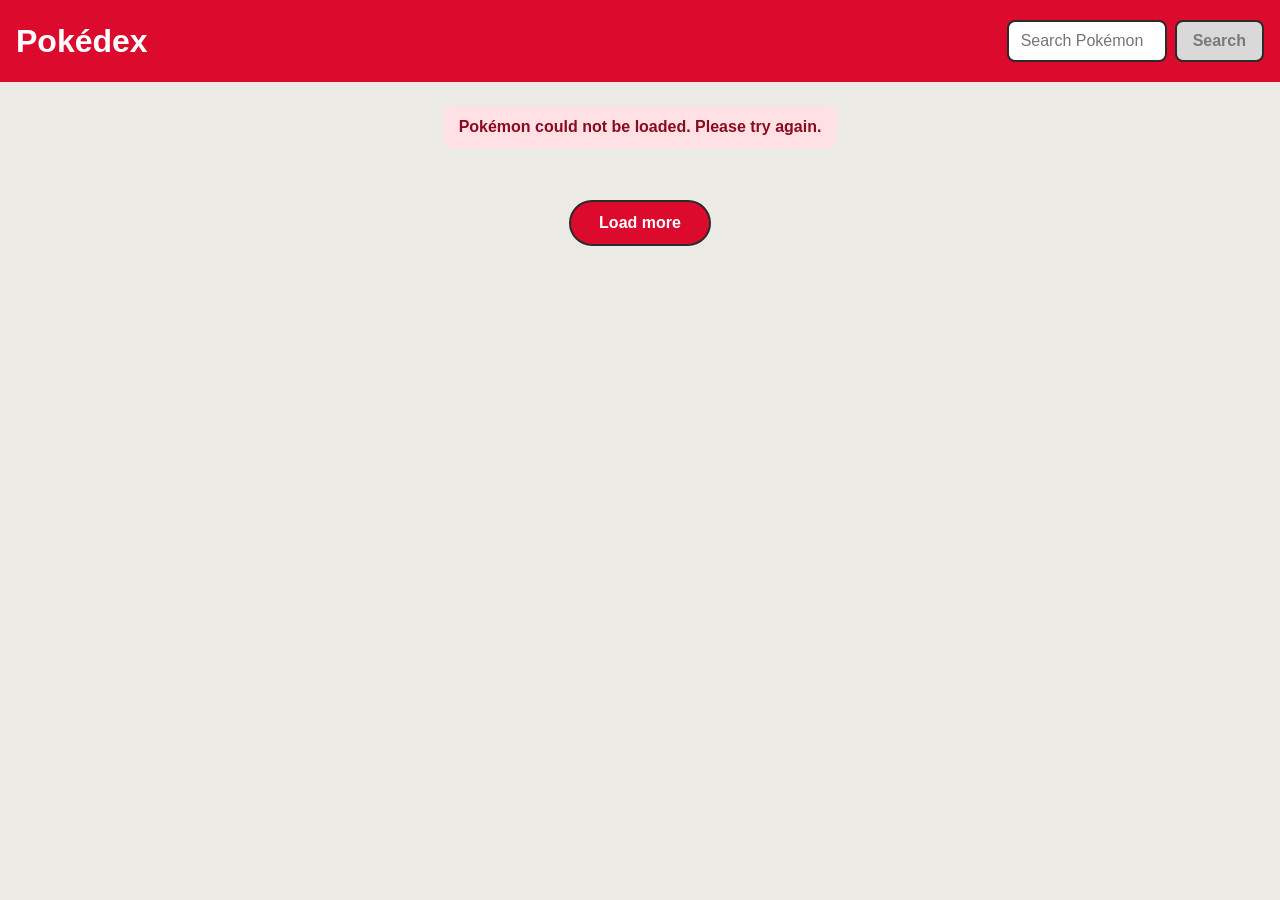
==== index.html @ 14405229 "day one project setup and api fetch" ====
<!DOCTYPE html>
<html lang="en">

<head>
    <meta charset="UTF-8">
    <meta name="viewport" content="width=device-width, initial-scale=1.0">
    <title>Pokédex</title>
    <link rel="stylesheet" href="fonts.css">
    <link rel="stylesheet" href="style.css">
    <link rel="shortcut icon" href="assets/icon/pokemon-icon.png" type="image/x-icon">
</head>

<body onload="init()">
    <header class="header">
        <h1 class="logo">Pokédex</h1>
        <div class="search-bar">
            <input data-id="search-input" id="searchInput" class="search-input" type="text" placeholder="Search Pokémon"
                oninput="checkSearchInput()" onkeydown="handleSearchKey(event)">
            <button data-id="search-button" id="searchButton" class="search-button" onclick="searchPokemon()"
                disabled>Search</button>
        </div>
    </header>

    <main data-id="content" class="content">
        <p id="errorMessage" class="error-message d-none">Pokémon could not be loaded. Please try again.</p>
        <section id="cardContainer" class="card-container"></section>
        <button data-id="load-more-button" id="loadMoreButton" class="load-more-button" onclick="loadPokemon()">
            Load more
        </button>
    </main>

    <div id="loadingScreen" class="loading-screen d-none">
        <div class="spinner"></div>
        <p class="loading-text">Loading Pokémon...</p>
    </div>

    <dialog data-id="dialog" id="pokemonDialog" class="pokemon-dialog" onclick="closeDialogOnBackdrop(event)"
        onclose="unlockScroll()"></dialog>

    <script src="db.js"></script>
    <script src="template.js"></script>
    <script src="script.js"></script>
</body>

</html>
---- style.css ----
* {
    box-sizing: border-box;
    margin: 0;
    padding: 0;
}

html {
    font-size: 16px;
}

body {
    font-size: 1rem;
    font-family: "Rubik", Arial, sans-serif;
    background-color: #eceae4;
    color: #2b2b2b;
}

body.no-scroll {
    position: fixed;
    width: 100%;
}

button {
    font-family: inherit;
    cursor: pointer;
}

.header {
    display: flex;
    flex-wrap: wrap;
    justify-content: space-between;
    align-items: center;
    gap: 16px;
    padding: 20px 16px;
    background-color: #dc0a2d;
}

.logo {
    color: #ffffff;
    font-size: 2rem;
    font-weight: 800;
}

.search-bar {
    display: flex;
    gap: 8px;
}

.search-input {
    width: 160px;
    padding: 10px 12px;
    border: 2px solid #2b2b2b;
    border-radius: 8px;
    font-family: inherit;
    font-size: 1rem;
}

.search-button {
    padding: 10px 16px;
    border: 2px solid #2b2b2b;
    border-radius: 8px;
    background-color: #ffcb05;
    font-size: 1rem;
    font-weight: 600;
}

.search-button:disabled {
    background-color: #d9d9d9;
    color: #7a7a7a;
    cursor: not-allowed;
}

.content {
    display: flex;
    flex-direction: column;
    align-items: center;
    padding: 24px 16px;
}

.error-message {
    margin-bottom: 20px;
    padding: 12px 16px;
    border-radius: 8px;
    background-color: #ffe0e5;
    color: #8b0a1f;
    font-weight: 600;
}

.card-container {
    display: flex;
    flex-wrap: wrap;
    justify-content: center;
    gap: 20px;
}

.not-found {
    padding: 40px 16px;
    font-size: 1.25rem;
    font-weight: 600;
    color: #6b6b6b;
}

.pokemon-card {
    width: 200px;
    display: flex;
    flex-direction: column;
    align-items: center;
    gap: 8px;
    padding: 16px;
    border: none;
    border-radius: 16px;
    color: #ffffff;
    box-shadow: 0 4px 8px #00000033;
    transition: transform 0.2s;
}

.pokemon-card:hover {
    transform: translateY(-6px);
}

.card-header {
    width: 100%;
    display: flex;
    justify-content: space-between;
    gap: 8px;
}

.card-name {
    font-size: 1rem;
    font-weight: 800;
}

.pokemon-id {
    font-size: 0.875rem;
    font-weight: 600;
}

.card-image {
    width: 120px;
    height: 120px;
}

.type-list {
    display: flex;
    justify-content: center;
    gap: 6px;
}

.type-badge {
    padding: 4px 10px;
    border-radius: 12px;
    background-color: #ffffff40;
    font-size: 0.8125rem;
    font-weight: 600;
}

.load-more-button {
    margin-top: 32px;
    padding: 12px 28px;
    border: 2px solid #2b2b2b;
    border-radius: 24px;
    background-color: #dc0a2d;
    color: #ffffff;
    font-size: 1rem;
    font-weight: 600;
}

.load-more-button:disabled {
    background-color: #9a9a9a;
    cursor: not-allowed;
}

.loading-screen {
    position: fixed;
    top: 0;
    left: 0;
    width: 100%;
    height: 100%;
    display: flex;
    flex-direction: column;
    justify-content: center;
    align-items: center;
    gap: 16px;
    background-color: #2b2b2bcc;
}

.spinner {
    width: 60px;
    height: 60px;
    border: 6px solid #ffffff;
    border-top-color: #dc0a2d;
    border-radius: 50%;
    animation: spin 1s linear infinite;
}

@keyframes spin {
    to {
        transform: rotate(360deg);
    }
}

.loading-text {
    color: #ffffff;
    font-size: 1.125rem;
    font-weight: 600;
}

.pokemon-dialog {
    margin: auto;
    padding: 0;
    border: none;
    background-color: transparent;
}

.pokemon-dialog::backdrop {
    background-color: #000000a6;
}

.dialog-wrapper {
    width: 360px;
    max-width: 90vw;
    display: flex;
    flex-direction: column;
    gap: 16px;
}

.dialog-card {
    display: flex;
    flex-direction: column;
    align-items: center;
    gap: 10px;
    padding: 20px;
    border-radius: 20px;
    color: #ffffff;
}

.dialog-header {
    width: 100%;
    display: flex;
    justify-content: space-between;
    align-items: center;
}

.close-button {
    width: 32px;
    height: 32px;
    border: none;
    border-radius: 50%;
    background-color: #ffffff40;
    color: #ffffff;
    font-size: 1rem;
    font-weight: 800;
}

.dialog-name {
    font-size: 1.5rem;
    font-weight: 800;
}

.dialog-image {
    width: 180px;
    height: 180px;
}

.stats {
    width: 100%;
    display: flex;
    flex-direction: column;
    gap: 8px;
    padding: 16px;
    border-radius: 12px;
    background-color: #ffffff;
    color: #2b2b2b;
}

.stat-row {
    display: flex;
    align-items: center;
    gap: 8px;
}

.stat-label {
    width: 40px;
    font-size: 0.875rem;
    font-weight: 800;
}

.stat-value {
    width: 32px;
    font-size: 0.875rem;
}

.stat-bar {
    flex: 1;
    height: 10px;
    border-radius: 5px;
    background-color: #e3e3e3;
}

.stat-bar-fill {
    height: 100%;
    border-radius: 5px;
    background-color: #30a7d7;
}

.dialog-navigation {
    display: flex;
    justify-content: center;
    gap: 24px;
    padding-bottom: 6px;
}

.nav-button {
    width: 48px;
    height: 48px;
    border: 2px solid #2b2b2b;
    border-radius: 50%;
    background-color: #ffffff;
    font-size: 1.25rem;
    font-weight: 800;
}

.nav-button:hover {
    background-color: #ffcb05;
}

.bg-normal {
    background-color: #a8a77a;
}

.bg-fire {
    background-color: #ee8130;
}

.bg-water {
    background-color: #6390f0;
}

.bg-grass {
    background-color: #5fa83a;
}

.bg-electric {
    background-color: #e0b400;
}

.bg-ice {
    background-color: #6cc4c0;
}

.bg-fighting {
    background-color: #c22e28;
}

.bg-poison {
    background-color: #a33ea1;
}

.bg-ground {
    background-color: #c9a24a;
}

.bg-flying {
    background-color: #8f78e0;
}

.bg-psychic {
    background-color: #f95587;
}

.bg-bug {
    background-color: #92a318;
}

.bg-rock {
    background-color: #b6a136;
}

.bg-ghost {
    background-color: #735797;
}

.bg-dragon {
    background-color: #6f35fc;
}

.bg-dark {
    background-color: #705746;
}

.bg-steel {
    background-color: #8e8ea8;
}

.bg-fairy {
    background-color: #d685ad;
}

@media (max-height: 700px) {
    .dialog-image {
        width: 120px;
        height: 120px;
    }
}

.d-none {
    display: none;
}
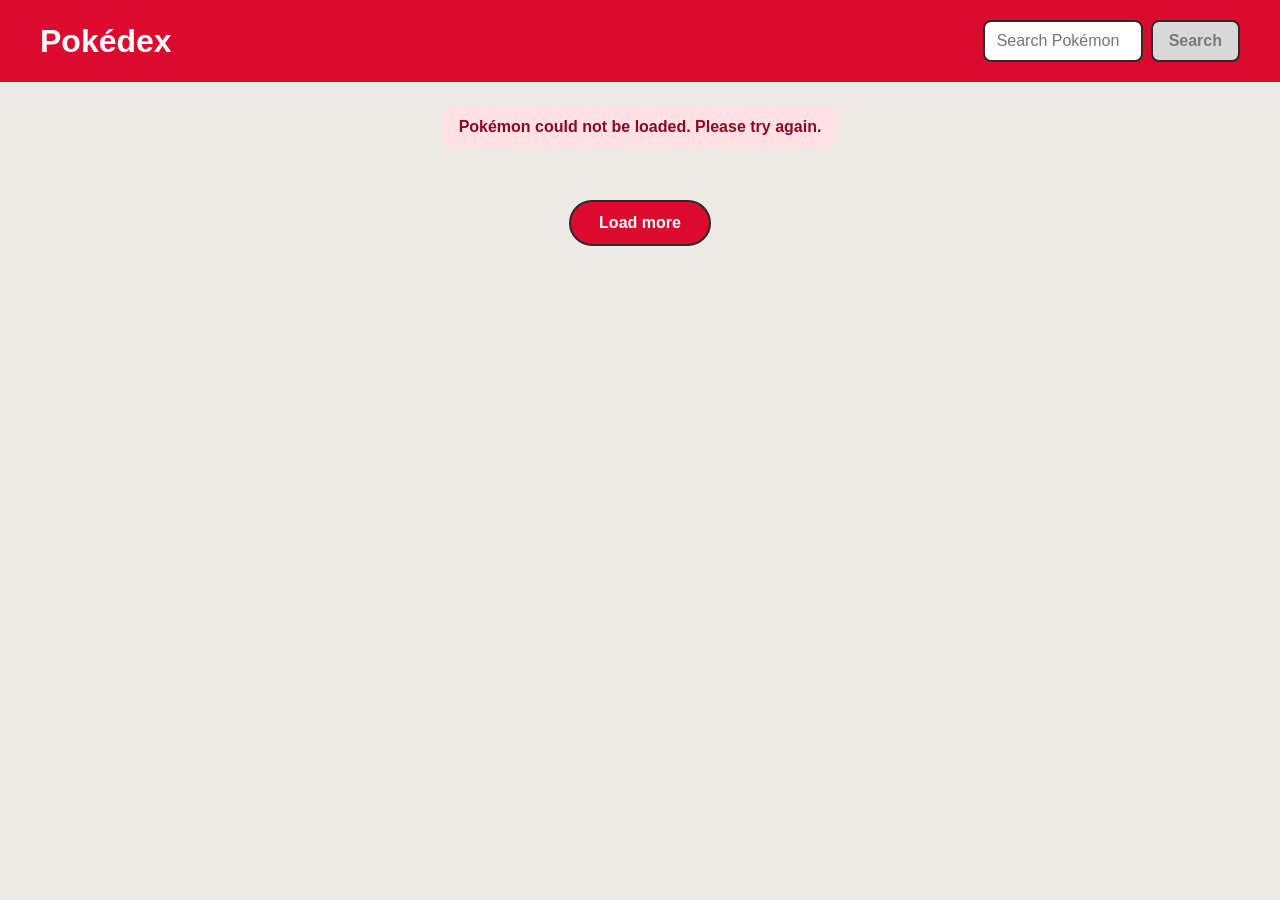
==== commit 0f73d03d: "day four search function and load more" ====
--- a/index.html
+++ b/index.html
@@ -12,12 +12,14 @@
 
 <body onload="init()">
     <header class="header">
-        <h1 class="logo">Pokédex</h1>
-        <div class="search-bar">
-            <input data-id="search-input" id="searchInput" class="search-input" type="text" placeholder="Search Pokémon"
-                oninput="checkSearchInput()" onkeydown="handleSearchKey(event)">
-            <button data-id="search-button" id="searchButton" class="search-button" onclick="searchPokemon()"
-                disabled>Search</button>
+        <div class="header-inner">
+            <h1 class="logo">Pokédex</h1>
+            <div class="search-bar">
+                <input data-id="search-input" id="searchInput" class="search-input" type="text"
+                    placeholder="Search Pokémon" oninput="checkSearchInput()" onkeydown="handleSearchKey(event)">
+                <button data-id="search-button" id="searchButton" class="search-button" onclick="searchPokemon()"
+                    disabled>Search</button>
+            </div>
         </div>
     </header>
 
--- a/style.css
+++ b/style.css
@@ -26,13 +26,18 @@
 }
 
 .header {
+    padding: 20px 16px;
+    background-color: #dc0a2d;
+}
+
+.header-inner {
+    max-width: 1200px;
+    margin: 0 auto;
     display: flex;
     flex-wrap: wrap;
     justify-content: space-between;
     align-items: center;
     gap: 16px;
-    padding: 20px 16px;
-    background-color: #dc0a2d;
 }
 
 .logo {
@@ -87,6 +92,8 @@
 }
 
 .card-container {
+    width: 100%;
+    max-width: 1200px;
     display: flex;
     flex-wrap: wrap;
     justify-content: center;
@@ -396,6 +403,24 @@
     background-color: #d685ad;
 }
 
+@media (max-width: 480px) {
+    .logo {
+        font-size: 1.5rem;
+    }
+
+    .search-bar {
+        width: 100%;
+    }
+
+    .search-input {
+        width: 100%;
+    }
+
+    .pokemon-card {
+        width: 100%;
+    }
+}
+
 @media (max-height: 700px) {
     .dialog-image {
         width: 120px;
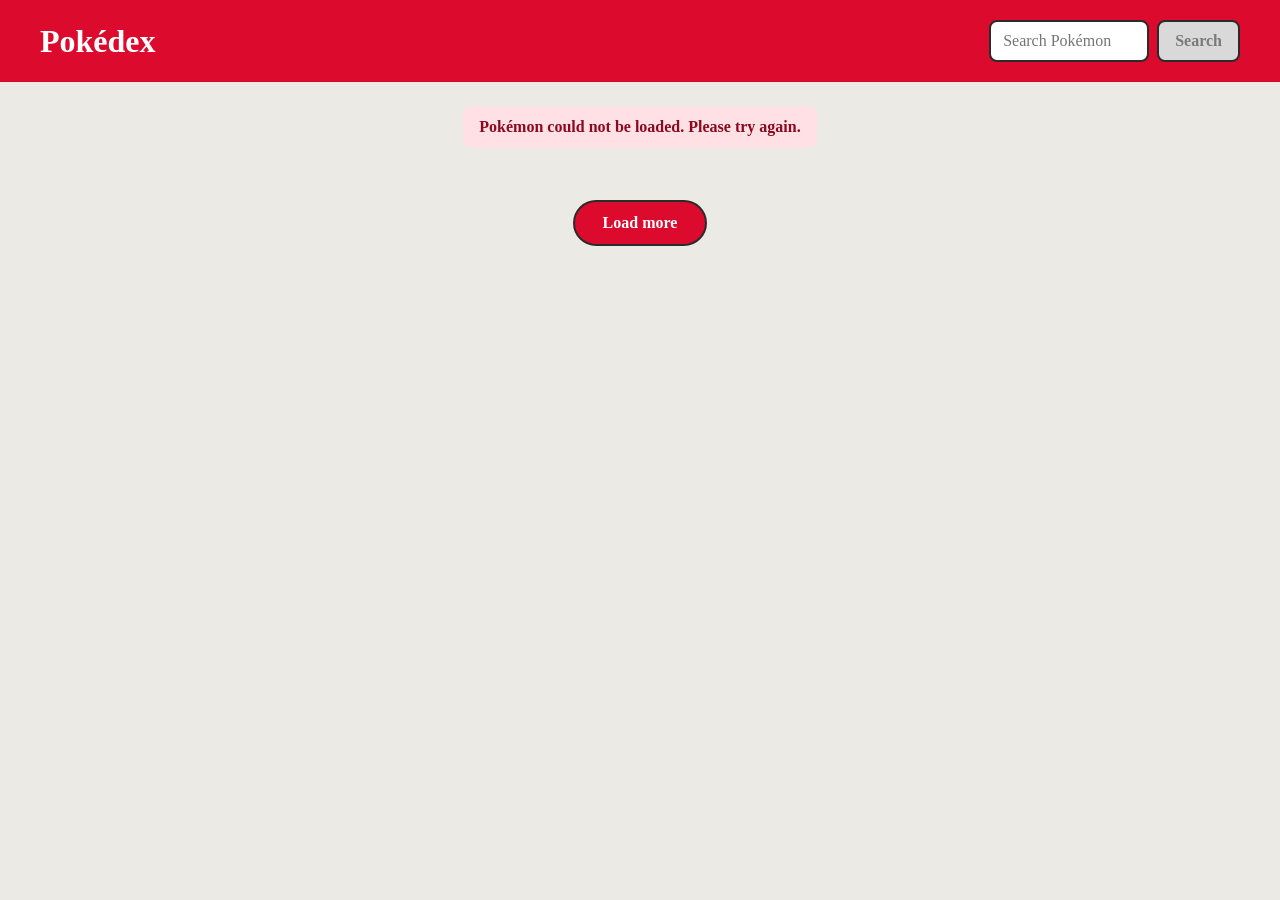
==== commit 3cad5cfc: "fav icon added + style changed" ====
--- a/index.html
+++ b/index.html
@@ -5,7 +5,6 @@
     <meta charset="UTF-8">
     <meta name="viewport" content="width=device-width, initial-scale=1.0">
     <title>Pokédex</title>
-    <link rel="stylesheet" href="fonts.css">
     <link rel="stylesheet" href="style.css">
     <link rel="shortcut icon" href="assets/icon/pokemon-icon.png" type="image/x-icon">
 </head>
--- a/style.css
+++ b/style.css
@@ -10,7 +10,6 @@
 
 body {
     font-size: 1rem;
-    font-family: "Rubik", Arial, sans-serif;
     background-color: #eceae4;
     color: #2b2b2b;
 }
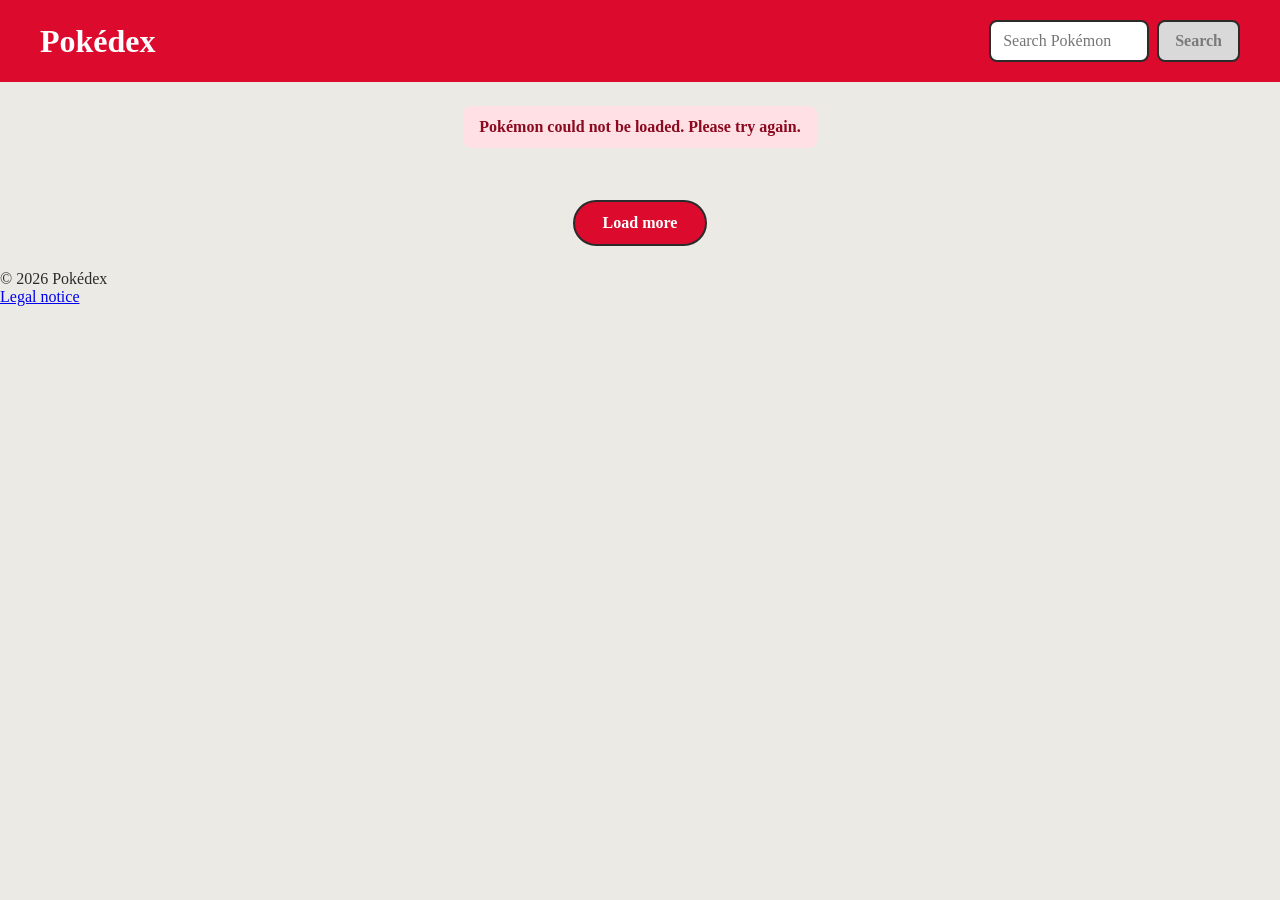
==== commit a65667f0: "impressum.html added" ====
--- a/index.html
+++ b/index.html
@@ -30,6 +30,11 @@
         </button>
     </main>
 
+    <footer class="footer">
+        <p>&copy; 2026 Pokédex</p>
+        <a class="footer-link" href="impressum.html">Legal notice</a>
+    </footer>
+
     <div id="loadingScreen" class="loading-screen d-none">
         <div class="spinner"></div>
         <p class="loading-text">Loading Pokémon...</p>
--- a/style.css
+++ b/style.css
@@ -224,7 +224,7 @@
 
 .dialog-wrapper {
     width: 360px;
-    max-width: 90vw;
+    max-width: 85vw;
     display: flex;
     flex-direction: column;
     gap: 16px;
@@ -427,6 +427,17 @@
     }
 }
 
+@media (max-height: 520px) {
+    .dialog-card {
+        padding: 12px;
+    }
+
+    .dialog-image {
+        width: 80px;
+        height: 80px;
+    }
+}
+
 .d-none {
     display: none;
 }
